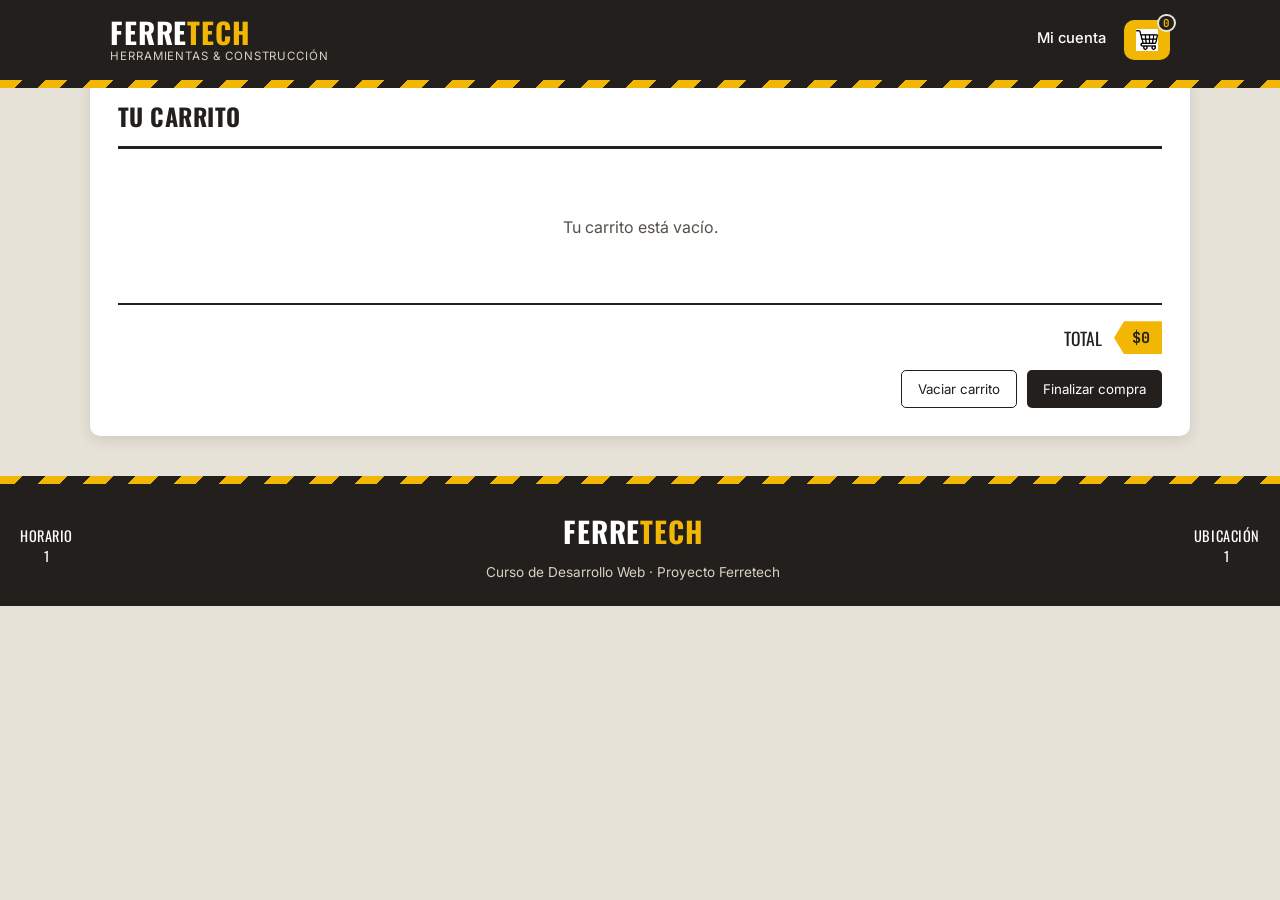
==== carrito.html @ 713e09c8 "Add files via upload" ====
<!DOCTYPE html>
<html lang="es">
<head>
    <meta charset="UTF-8">
    <title>Ferretech | Herramientas y materiales de construcción</title>

    <link rel="preconnect" href="https://fonts.googleapis.com">
    <link rel="preconnect" href="https://fonts.gstatic.com" crossorigin>
    <link href="https://fonts.googleapis.com/css2?family=Oswald:wght@500;600;700&family=Inter:wght@400;500;600;700&family=JetBrains+Mono:wght@600;700&display=swap" rel="stylesheet">

    <link rel="stylesheet" href="styles/styles.css">
</head>

<body>
    <header class="header">
        <div class="header__fila">
            <a href="index.html" class="header__marca">
                <span class="header__logo">FERRE<span class="header__logo-acento">TECH</span></span>
                <span class="header__eslogan">Herramientas &amp; construcción</span>
            </a>

            <nav class="header__nav">
                <a href="login.html" class="header__enlace">Mi cuenta</a>
                <a href="carrito.html" class="carrito_compras" id="link-carrito">
                    <img src="img/descarga.png" alt="" class="imagen_carrito">
                    <span class="carrito__contador" id="contador-carrito">0</span>
                    <span class="sr-only">Carrito de compras</span>
                </a>
            </nav>
        </div>
        <div class="franja-peligro" aria-hidden="true"></div>
    </header>
    
    <main>
        <section class="contenedor">
            <div class="seccion__titulo">
                <h2>Tu carrito</h2>
            </div>

            <div id="lista-carrito" class="carrito-lista"></div>

            <div class="carrito__resumen">
                <span class="carrito__resumen-label">Total</span>
                <span class="etiqueta-precio" id="carrito-total">$0</span>
            </div>

            <div class="carrito__acciones">
                <button id="btn-vaciar" class="btn-secundario">Vaciar carrito</button>
                <button id="btn-comprar">Finalizar compra</button>
            </div>
        </section>
    </main>

    <footer class="footer">
        <div class="franja-peligro" aria-hidden="true"></div>
        <div class="footer__contenido">

            <span class="footer__lado">Horario
                <p>1</p>
            </span>

            <div class="footer__marca">
                <span class="header__logo footer__logo">FERRE<span class="header__logo-acento">TECH</span></span>
                <p>Curso de Desarrollo Web · Proyecto Ferretech</p>
            </div>

            <span class="footer__lado">Ubicación
                <p>1</p>
            </span>
        </div>
    </footer>

    <script src="js/login.js"></script>
    <script src="js/carrito.js"></script>
</body>





</html>
---- styles/styles.css ----
:root {
    --grafito: #221F1C;
    --grafito-suave: #34302B;
    --acero: #565049;
    --concreto: #E7E2D8;
    --concreto-oscuro: #D8D2C4;
    --blanco: #FFFFFF;
    --amarillo: #F2B705;
    --naranja: #D9480F;
    --verde-stock: #2F7A46;
    --ambar-stock: #B5750A;
    --rojo-stock: #B3261E;

    --fuente-display: "Oswald", "Arial Narrow", sans-serif;
    --fuente-texto: "Inter", Arial, Helvetica, sans-serif;
    --fuente-precio: "JetBrains Mono", "Courier New", monospace;

    --radio: 10px;
    --sombra: 0 4px 14px rgba(34, 31, 28, 0.12);
}

* {
    box-sizing: border-box;
}

body {
    margin: 0;
    font-family: var(--fuente-texto);
    background-color: var(--concreto);
    color: var(--grafito);
}

.sr-only {
    position: absolute;
    width: 1px;
    height: 1px;
    overflow: hidden;
    clip: rect(0 0 0 0);
    white-space: nowrap;
}

.franja-peligro {
    height: 8px;
    background: repeating-linear-gradient(
        135deg,
        var(--amarillo),
        var(--amarillo) 16px,
        var(--grafito) 16px,
        var(--grafito) 32px
    );
}

.header {
    background-color: var(--grafito);
    color: var(--blanco);
    position: sticky;
    top: 0;
    z-index: 10;
}

.header__fila {
    display: flex;
    align-items: center;
    justify-content: space-between;
    gap: 20px;
    max-width: 1100px;
    margin: 0 auto;
    padding: 18px 20px;
}

.header__marca {
    display: flex;
    flex-direction: column;
    text-decoration: none;
    line-height: 1;
}

.header__logo {
    font-family: var(--fuente-display);
    font-weight: 700;
    font-size: 1.8rem;
    letter-spacing: 0.03em;
    color: var(--blanco);
    text-transform: uppercase;
}

.header__logo-acento {
    color: var(--amarillo);
}

.header__eslogan {
    margin-top: 4px;
    font-size: 0.72rem;
    letter-spacing: 0.08em;
    text-transform: uppercase;
    color: var(--concreto-oscuro);
}

.header__nav {
    display: flex;
    align-items: center;
    gap: 18px;
}

.header__enlace {
    color: var(--blanco);
    text-decoration: none;
    font-size: 0.92rem;
    font-weight: 500;
    border-bottom: 2px solid transparent;
    padding-bottom: 2px;
    transition: border-color 0.15s ease, color 0.15s ease;
}

.header__enlace:hover {
    border-color: var(--amarillo);
    color: var(--amarillo);
}

.carrito_compras {
    position: relative;
    display: inline-flex;
    align-items: center;
    justify-content: center;
    background-color: var(--amarillo);
    border: none;
    padding: 9px 12px;
    border-radius: var(--radio);
    cursor: pointer;
    text-decoration: none;
    transition: background-color 0.15s ease, transform 0.15s ease;
}

.carrito_compras:hover {
    background-color: var(--naranja);
    transform: translateY(-1px);
}

.carrito_compras:hover .imagen_carrito {
    filter: brightness(0) invert(1);
}

.imagen_carrito {
    width: 22px;
    height: auto;
    display: block;
}

.carrito__contador {
    position: absolute;
    top: -6px;
    right: -6px;
    background-color: var(--grafito);
    color: var(--amarillo);
    font-family: var(--fuente-precio);
    font-size: 0.68rem;
    font-weight: 700;
    min-width: 18px;
    height: 18px;
    border-radius: 999px;
    display: flex;
    align-items: center;
    justify-content: center;
    padding: 0 4px;
    border: 2px solid var(--concreto);
}

.hero {
    background-color: var(--grafito-suave);
    color: var(--blanco);
    padding: 46px 20px 40px;
}

.hero__contenido {
    max-width: 1100px;
    margin: 0 auto;
}

.hero__eyebrow {
    font-family: var(--fuente-precio);
    font-size: 0.78rem;
    letter-spacing: 0.08em;
    text-transform: uppercase;
    color: var(--amarillo);
    margin: 0 0 10px;
}

.hero__titulo {
    font-family: var(--fuente-display);
    font-weight: 600;
    font-size: clamp(1.7rem, 4vw, 2.6rem);
    line-height: 1.15;
    margin: 0 0 14px;
    max-width: 640px;
    text-transform: uppercase;
}

.hero__texto {
    max-width: 560px;
    color: var(--concreto-oscuro);
    line-height: 1.55;
    margin: 0 0 22px;
}

.hero__chips {
    display: flex;
    flex-wrap: wrap;
    gap: 10px;
}

.chip {
    font-size: 0.8rem;
    font-weight: 500;
    color: var(--grafito);
    background-color: var(--concreto);
    padding: 7px 14px;
    border-radius: 999px;
    border-left: 3px solid var(--naranja);
}

main {
    width: 90%;
    max-width: 1100px;
    margin: -18px auto 40px;
}

.contenedor {
    background-color: var(--blanco);
    padding: 28px;
    margin-bottom: 20px;
    border-radius: var(--radio);
    box-shadow: var(--sombra);
}

.seccion__titulo {
    display: flex;
    align-items: baseline;
    justify-content: space-between;
    flex-wrap: wrap;
    gap: 6px;
    border-bottom: 3px solid var(--grafito);
    padding-bottom: 12px;
    margin-bottom: 22px;
}

.seccion__titulo h2 {
    font-family: var(--fuente-display);
    text-transform: uppercase;
    letter-spacing: 0.02em;
    margin: 0;
}

.seccion__subtitulo {
    margin: 0;
    color: var(--acero);
    font-size: 0.85rem;
}

h2 {
    margin-top: 0;
}

button {
    font-family: var(--fuente-texto);
    background-color: var(--grafito);
    color: var(--blanco);
    border: none;
    padding: 10px 16px;
    border-radius: 5px;
    cursor: pointer;
}

button:hover {
    background-color: var(--naranja);
}

input {
    width: 100%;
    max-width: 350px;
    padding: 10px;
    margin: 10px 5px 10px 0;
    border: 1px solid #ccc;
    border-radius: 5px;
    font-family: var(--fuente-texto);
}

.contador {
    display: flex;
    align-items: center;
    gap: 20px;
}

#numero {
    font-size: 30px;
    font-weight: bold;
}

.form-producto {
    margin-bottom: 20px;
}

#lista-productos {
    padding-left: 20px;
}

#lista-productos li {
    margin-bottom: 8px;
}

.catalogo {
    display: grid;
    grid-template-columns: repeat(auto-fill, minmax(220px, 1fr));
    gap: 20px;
}

.tarjeta {
    display: flex;
    flex-direction: column;
    border: 1px solid var(--concreto-oscuro);
    border-radius: var(--radio);
    overflow: hidden;
    background-color: var(--blanco);
    transition: transform 0.15s ease, box-shadow 0.15s ease;
}

.tarjeta:hover {
    transform: translateY(-3px);
    box-shadow: var(--sombra);
}

.tarjeta__imagen {
    background-color: var(--concreto);
    height: 170px;
    display: flex;
    align-items: center;
    justify-content: center;
    padding: 12px;
}

.tarjeta__imagen img {
    max-width: 100%;
    max-height: 100%;
    object-fit: contain;
}

.tarjeta__cuerpo {
    padding: 16px;
    display: flex;
    flex-direction: column;
    gap: 8px;
    flex-grow: 1;
}

.tarjeta__nombre {
    font-family: var(--fuente-display);
    font-size: 1.05rem;
    text-transform: uppercase;
    letter-spacing: 0.01em;
    margin: 0;
    color: var(--grafito);
}

.stock {
    display: inline-flex;
    align-items: center;
    gap: 6px;
    font-size: 0.78rem;
    font-weight: 600;
    width: fit-content;
}

.stock__punto {
    width: 8px;
    height: 8px;
    border-radius: 50%;
    display: inline-block;
}

.stock--ok { color: var(--verde-stock); }
.stock--ok .stock__punto { background-color: var(--verde-stock); }

.stock--bajo { color: var(--ambar-stock); }
.stock--bajo .stock__punto { background-color: var(--ambar-stock); }

.stock--agotado { color: var(--rojo-stock); }
.stock--agotado .stock__punto { background-color: var(--rojo-stock); }

.tarjeta__pie {
    display: flex;
    align-items: center;
    justify-content: space-between;
    gap: 10px;
    padding: 0 16px 16px;
}

/* Etiqueta de precio con forma de "cartel colgante" */
.etiqueta-precio {
    position: relative;
    background-color: var(--amarillo);
    color: var(--grafito);
    font-family: var(--fuente-precio);
    font-weight: 700;
    font-size: 0.95rem;
    padding: 6px 12px 6px 18px;
    clip-path: polygon(10px 0, 100% 0, 100% 100%, 10px 100%, 0 50%);
}

.tarjeta .btn-agregar-carrito {
    width: 100%;
    background-color: var(--grafito);
    color: var(--blanco);
    font-size: 0.85rem;
    font-weight: 600;
    padding: 11px 12px;
    margin-top: 4px;
}

.tarjeta .btn-agregar-carrito:hover {
    background-color: var(--naranja);
}

.alerta {
    background-color: var(--concreto);
    padding: 15px;
    border-radius: 5px;
}

.footer {
    background-color: var(--grafito);
    color: var(--concreto-oscuro);
    margin-top: 40px;
}

.footer__contenido {
    text-align: center;
    padding: 26px 20px;
}

.footer__logo {
    display: inline-block;
    margin-bottom: 8px;
}

.footer p {
    margin: 0;
    font-size: 0.85rem;
}

.carrito-lista {
    display: flex;
    flex-direction: column;
    gap: 12px;
}

.carrito-item {
    display: flex;
    align-items: center;
    gap: 16px;
    border: 1px solid var(--concreto-oscuro);
    border-radius: var(--radio);
    padding: 12px;
}

.carrito-item__imagen {
    width: 60px;
    height: 60px;
    background-color: var(--concreto);
    border-radius: 6px;
    display: flex;
    align-items: center;
    justify-content: center;
}

.carrito-item__imagen img {
    max-width: 90%;
    max-height: 90%;
    object-fit: contain;
}

.carrito-item__info {
    flex-grow: 1;
}

.carrito-item__info h3 {
    margin: 0 0 4px;
    font-family: var(--fuente-display);
    text-transform: uppercase;
    font-size: 0.95rem;
}

.carrito-item__info p {
    margin: 0;
    color: var(--acero);
    font-size: 0.85rem;
}

.btn-eliminar {
    background-color: transparent;
    border: 1px solid var(--rojo-stock);
    color: var(--rojo-stock);
    padding: 8px 12px;
    font-size: 0.8rem;
}

.btn-eliminar:hover {
    background-color: var(--rojo-stock);
    color: var(--blanco);
}

.carrito__resumen {
    display: flex;
    align-items: center;
    justify-content: flex-end;
    gap: 12px;
    margin-top: 20px;
    padding-top: 16px;
    border-top: 2px solid var(--grafito);
}

.carrito__resumen-label {
    font-family: var(--fuente-display);
    text-transform: uppercase;
    font-size: 1.1rem;
}

.carrito__acciones {
    display: flex;
    justify-content: flex-end;
    gap: 10px;
    margin-top: 16px;
}

.btn-secundario {
    background-color: var(--blanco);
    border: 1px solid var(--grafito);
    color: var(--grafito);
}

.btn-secundario:hover {
    background-color: var(--concreto);
}

.btn-usuario {
    background-color: var(--blanco);
    border: 1px solid var(--grafito);
    color: var(--grafito);
}

.btn-usuario:hover {
    background-color: var(--concreto);
}

.carrito-vacio {
    color: var(--acero);
    text-align: center;
    padding: 30px 0;
}

.footer__contenido {
    display: flex;
    align-items: center;
    justify-content: space-between;
    gap: 16px;
    padding: 26px 20px;
    text-align: center;
}

.footer__lado {
    font-family: var(--fuente-display);
    text-transform: uppercase;
    letter-spacing: 0.04em;
    font-size: 0.9rem;
    color: var(--blanco);
    white-space: nowrap;
}

.footer__marca {
    display: flex;
    flex-direction: column;
    align-items: center;
    gap: 4px;
}

.footer__marca p {
    margin: 0;
    font-size: 0.85rem;
}
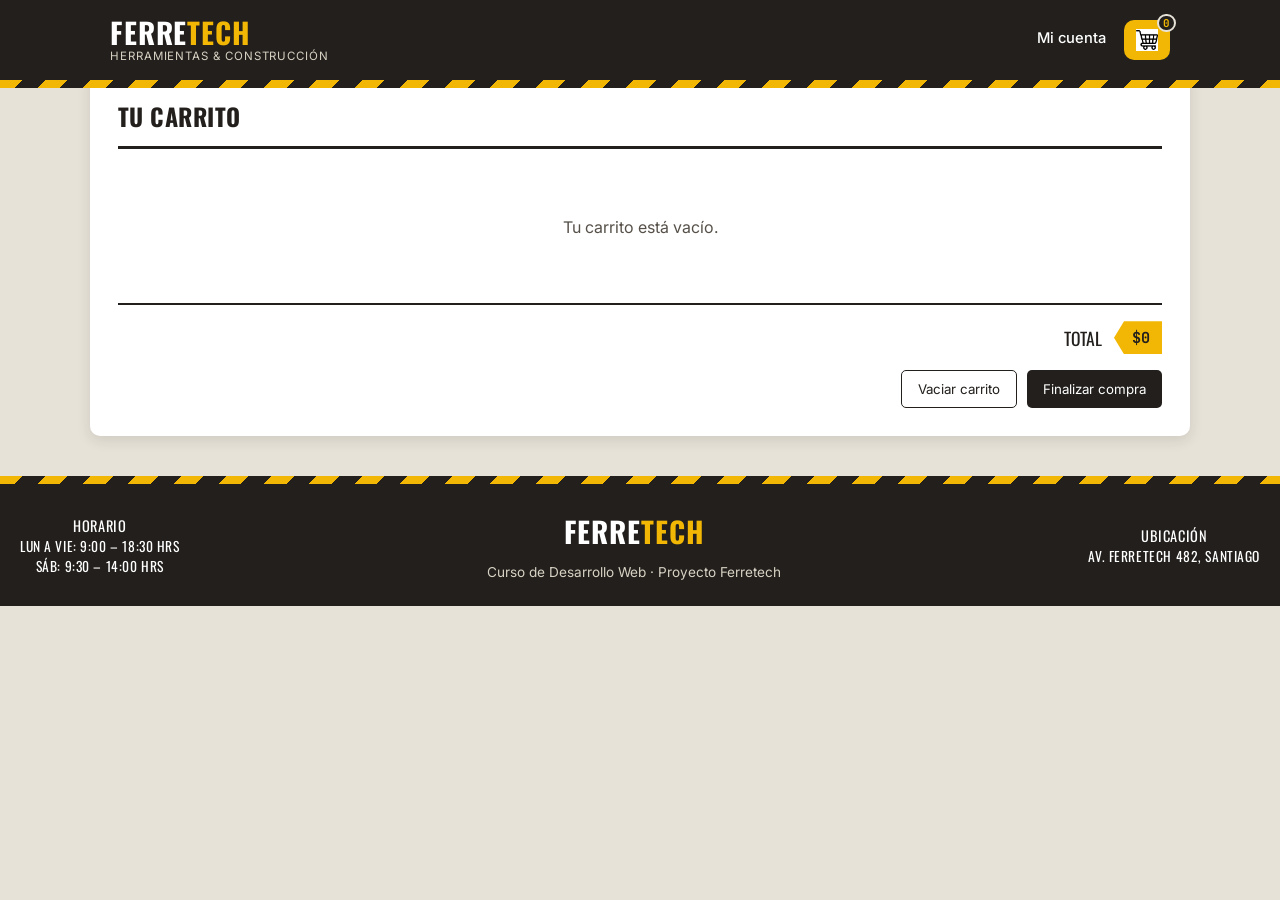
==== commit b9b29db0: "Add files via upload" ====
--- a/carrito.html
+++ b/carrito.html
@@ -1,81 +1,82 @@
-<!DOCTYPE html>
-<html lang="es">
-<head>
-    <meta charset="UTF-8">
-    <title>Ferretech | Herramientas y materiales de construcción</title>
-
-    <link rel="preconnect" href="https://fonts.googleapis.com">
-    <link rel="preconnect" href="https://fonts.gstatic.com" crossorigin>
-    <link href="https://fonts.googleapis.com/css2?family=Oswald:wght@500;600;700&family=Inter:wght@400;500;600;700&family=JetBrains+Mono:wght@600;700&display=swap" rel="stylesheet">
-
-    <link rel="stylesheet" href="styles/styles.css">
-</head>
-
-<body>
-    <header class="header">
-        <div class="header__fila">
-            <a href="index.html" class="header__marca">
-                <span class="header__logo">FERRE<span class="header__logo-acento">TECH</span></span>
-                <span class="header__eslogan">Herramientas &amp; construcción</span>
-            </a>
-
-            <nav class="header__nav">
-                <a href="login.html" class="header__enlace">Mi cuenta</a>
-                <a href="carrito.html" class="carrito_compras" id="link-carrito">
-                    <img src="img/descarga.png" alt="" class="imagen_carrito">
-                    <span class="carrito__contador" id="contador-carrito">0</span>
-                    <span class="sr-only">Carrito de compras</span>
-                </a>
-            </nav>
-        </div>
-        <div class="franja-peligro" aria-hidden="true"></div>
-    </header>
-    
-    <main>
-        <section class="contenedor">
-            <div class="seccion__titulo">
-                <h2>Tu carrito</h2>
-            </div>
-
-            <div id="lista-carrito" class="carrito-lista"></div>
-
-            <div class="carrito__resumen">
-                <span class="carrito__resumen-label">Total</span>
-                <span class="etiqueta-precio" id="carrito-total">$0</span>
-            </div>
-
-            <div class="carrito__acciones">
-                <button id="btn-vaciar" class="btn-secundario">Vaciar carrito</button>
-                <button id="btn-comprar">Finalizar compra</button>
-            </div>
-        </section>
-    </main>
-
-    <footer class="footer">
-        <div class="franja-peligro" aria-hidden="true"></div>
-        <div class="footer__contenido">
-
-            <span class="footer__lado">Horario
-                <p>1</p>
-            </span>
-
-            <div class="footer__marca">
-                <span class="header__logo footer__logo">FERRE<span class="header__logo-acento">TECH</span></span>
-                <p>Curso de Desarrollo Web · Proyecto Ferretech</p>
-            </div>
-
-            <span class="footer__lado">Ubicación
-                <p>1</p>
-            </span>
-        </div>
-    </footer>
-
-    <script src="js/login.js"></script>
-    <script src="js/carrito.js"></script>
-</body>
-
-
-
-
-
+<!DOCTYPE html>
+<html lang="es">
+<head>
+    <meta charset="UTF-8">
+    <title>Ferretech | Herramientas y materiales de construcción</title>
+
+    <link rel="preconnect" href="https://fonts.googleapis.com">
+    <link rel="preconnect" href="https://fonts.gstatic.com" crossorigin>
+    <link href="https://fonts.googleapis.com/css2?family=Oswald:wght@500;600;700&family=Inter:wght@400;500;600;700&family=JetBrains+Mono:wght@600;700&display=swap" rel="stylesheet">
+
+    <link rel="stylesheet" href="styles/styles.css">
+</head>
+
+<body>
+    <header class="header">
+        <div class="header__fila">
+            <a href="index.html" class="header__marca">
+                <span class="header__logo">FERRE<span class="header__logo-acento">TECH</span></span>
+                <span class="header__eslogan">Herramientas &amp; construcción</span>
+            </a>
+
+            <nav class="header__nav">
+                <a href="login.html" class="header__enlace">Mi cuenta</a>
+                <a href="carrito.html" class="carrito_compras" id="link-carrito">
+                    <img src="img/descarga.png" alt="" class="imagen_carrito">
+                    <span class="carrito__contador" id="contador-carrito">0</span>
+                    <span class="sr-only">Carrito de compras</span>
+                </a>
+            </nav>
+        </div>
+        <div class="franja-peligro" aria-hidden="true"></div>
+    </header>
+    
+    <main>
+        <section class="contenedor">
+            <div class="seccion__titulo">
+                <h2>Tu carrito</h2>
+            </div>
+
+            <div id="lista-carrito" class="carrito-lista"></div>
+
+            <div class="carrito__resumen">
+                <span class="carrito__resumen-label">Total</span>
+                <span class="etiqueta-precio" id="carrito-total">$0</span>
+            </div>
+
+            <div class="carrito__acciones">
+                <button id="btn-vaciar" class="btn-secundario">Vaciar carrito</button>
+                <button id="btn-comprar">Finalizar compra</button>
+            </div>
+        </section>
+    </main>
+
+    <footer class="footer">
+        <div class="franja-peligro" aria-hidden="true"></div>
+        <div class="footer__contenido">
+
+            <span class="footer__lado">Horario
+                <p>Lun a Vie: 9:00 – 18:30 hrs<br>Sáb: 9:30 – 14:00 hrs</p>
+            </span>
+
+            <div class="footer__marca">
+                <span class="header__logo footer__logo">FERRE<span class="header__logo-acento">TECH</span></span>
+                <p>Curso de Desarrollo Web · Proyecto Ferretech</p>
+            </div>
+
+            <span class="footer__lado">Ubicación
+                <p>Av. Ferretech 482, Santiago</p>
+            </span>
+        </div>
+    </footer>
+
+    <script src="js/login.js"></script>
+    <script src="js/productos.js"></script>
+    <script src="js/carrito.js"></script>
+</body>
+
+
+
+
+
 </html>
--- a/styles/styles.css
+++ b/styles/styles.css
@@ -585,4 +585,50 @@
 .footer__marca p {
     margin: 0;
     font-size: 0.85rem;
+}
+
+/* --- Panel de administrador: gestión de catálogo (R.9, R.13) --- */
+.tarjeta__admin-acciones {
+    display: flex;
+    gap: 8px;
+    padding: 0 16px 16px;
+}
+
+.tarjeta__admin-acciones button {
+    flex: 1;
+    font-size: 0.8rem;
+    padding: 9px 10px;
+}
+
+.btn-agregar-producto-toggle {
+    margin-top: 20px;
+}
+
+.form-producto-admin {
+    margin-top: 20px;
+    padding: 20px;
+    border: 1px solid var(--concreto-oscuro);
+    border-radius: var(--radio);
+    display: flex;
+    flex-direction: column;
+    max-width: 420px;
+}
+
+.form-producto-admin h3 {
+    margin-top: 0;
+    font-family: var(--fuente-display);
+    text-transform: uppercase;
+}
+
+.form-producto-admin label {
+    font-size: 0.82rem;
+    font-weight: 600;
+    color: var(--acero);
+    margin-top: 4px;
+}
+
+.form-producto-admin__acciones {
+    display: flex;
+    gap: 10px;
+    margin-top: 10px;
 }
